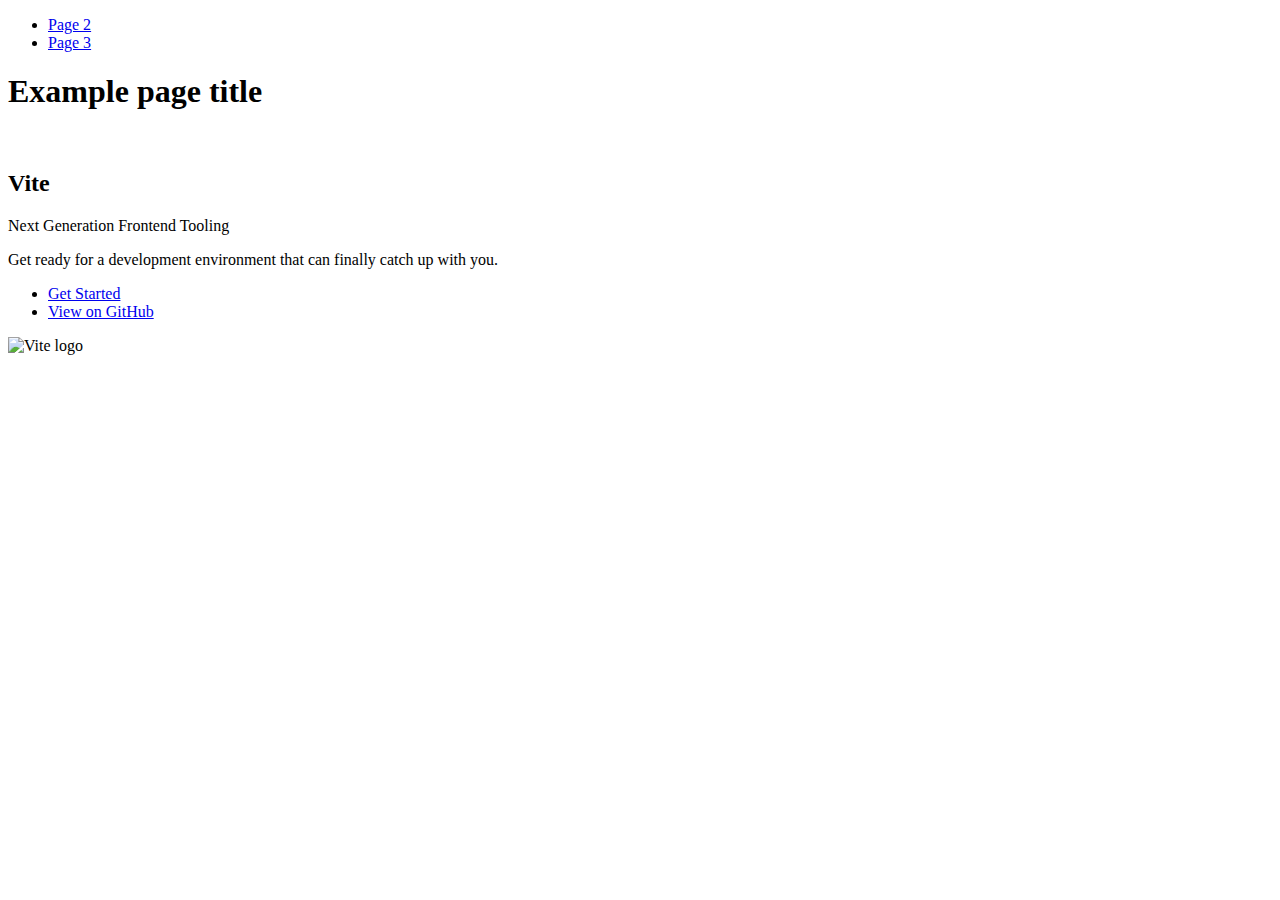
==== index.html @ aa574625 "Deploying to gh-pages from @ MaksymTopolya/goit-js-hw-09@f3c775a94c1dd3e3584c01c2ddc04c2cf7eb634b 🚀" ====
<!DOCTYPE html>
<html lang="en">
  <head>
    <meta charset="UTF-8" />
    <link rel="icon" type="image/svg+xml" href="/goit-js-hw-09/favicon.svg" />
    <meta name="viewport" content="width=device-width, initial-scale=1.0" />
    <title>Vanilla App Template</title>
    
    <script type="module" crossorigin src="/goit-js-hw-09/commonHelpers.js"></script>
    <link rel="stylesheet" href="/goit-js-hw-09/assets/index-10c40100.css">
  </head>
  <body>
    <header class="header">
  <nav class="nav">
    <ul class="nav-list">
      <li class="nav-item">
        <a href="./page-2.html" class="nav-link">Page 2</a>
      </li>

      <li class="nav-item">
        <a href="./page-3.html" class="nav-link">Page 3</a>
      </li>
    </ul>
  </nav>
</header>


    <section>
      <h1>Example page title</h1>
      <!-- Path to images as from index.html file -->
      <img src="/goit-js-hw-09/assets/javascript-8dac5379.svg" alt="" />
    </section>

    <!-- Loads the specified .html file -->
    <section class="vite-promo">
  <div class="container">
    <div class="wrapper">
      <h2 class="title">
        <span class="gradient">Vite</span>
      </h2>
      <p class="text">Next Generation Frontend Tooling</p>
      <p class="tagline">
        Get ready for a development environment that can finally catch up with
        you.
      </p>

      <ul class="actions">
        <li class="action">
          <a
            class="link"
            href="https://vitejs.dev/guide/"
            target="_blank"
            rel="noopener noreferrer"
            >Get Started</a
          >
        </li>
        <li class="action">
          <a
            class="link"
            href="https://github.com/vitejs/vite"
            target="_blank"
            rel="noopener noreferrer"
            >View on GitHub</a
          >
        </li>
      </ul>
    </div>

    <div class="thumb">
      <!-- Path to images as from index.html file -->
      <img
        class="pic"
        src="/goit-js-hw-09/assets/vite-logo-51249ca9.png"
        alt="Vite logo"
        width="640"
        height="640"
      />
    </div>
  </div>
</section>


    
  </body>
</html>
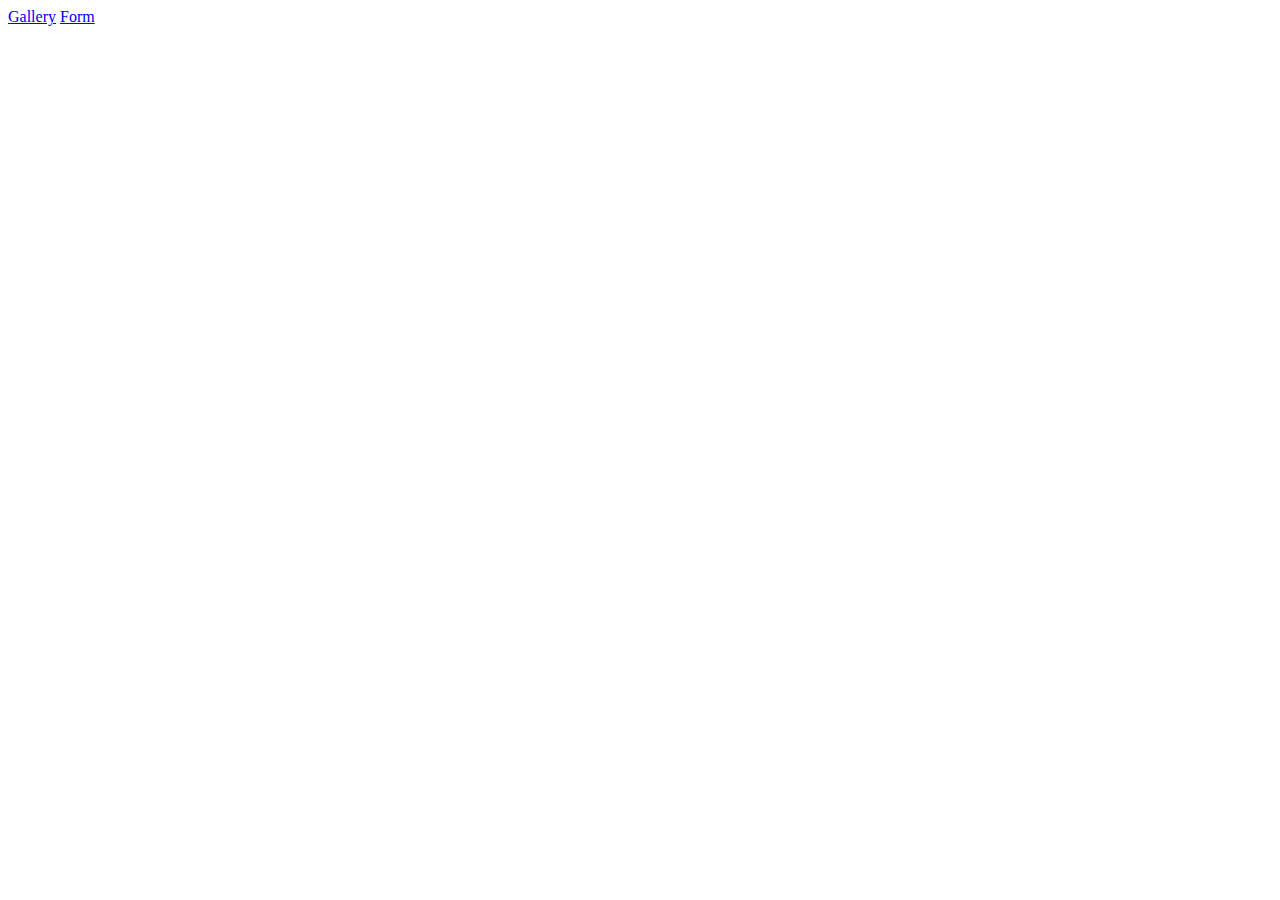
==== commit 242ae26b: "Deploying to gh-pages from @ MaksymTopolya/goit-js-hw-09@8bb4e9ad0ef5058d601285984cef241271bd90a1 🚀" ====
--- a/index.html
+++ b/index.html
@@ -1,85 +1,17 @@
 <!DOCTYPE html>
 <html lang="en">
-  <head>
-    <meta charset="UTF-8" />
-    <link rel="icon" type="image/svg+xml" href="/goit-js-hw-09/favicon.svg" />
-    <meta name="viewport" content="width=device-width, initial-scale=1.0" />
-    <title>Vanilla App Template</title>
+<head>
+    <meta charset="UTF-8">
+    <meta name="viewport" content="width=device-width, initial-scale=1.0">
+    <title>Document</title>
     
-    <script type="module" crossorigin src="/goit-js-hw-09/commonHelpers.js"></script>
-    <link rel="stylesheet" href="/goit-js-hw-09/assets/index-10c40100.css">
-  </head>
-  <body>
-    <header class="header">
-  <nav class="nav">
-    <ul class="nav-list">
-      <li class="nav-item">
-        <a href="./page-2.html" class="nav-link">Page 2</a>
-      </li>
-
-      <li class="nav-item">
-        <a href="./page-3.html" class="nav-link">Page 3</a>
-      </li>
-    </ul>
-  </nav>
-</header>
-
-
-    <section>
-      <h1>Example page title</h1>
-      <!-- Path to images as from index.html file -->
-      <img src="/goit-js-hw-09/assets/javascript-8dac5379.svg" alt="" />
-    </section>
-
-    <!-- Loads the specified .html file -->
-    <section class="vite-promo">
-  <div class="container">
-    <div class="wrapper">
-      <h2 class="title">
-        <span class="gradient">Vite</span>
-      </h2>
-      <p class="text">Next Generation Frontend Tooling</p>
-      <p class="tagline">
-        Get ready for a development environment that can finally catch up with
-        you.
-      </p>
-
-      <ul class="actions">
-        <li class="action">
-          <a
-            class="link"
-            href="https://vitejs.dev/guide/"
-            target="_blank"
-            rel="noopener noreferrer"
-            >Get Started</a
-          >
-        </li>
-        <li class="action">
-          <a
-            class="link"
-            href="https://github.com/vitejs/vite"
-            target="_blank"
-            rel="noopener noreferrer"
-            >View on GitHub</a
-          >
-        </li>
-      </ul>
+  <link rel="stylesheet" href="/goit-js-hw-09/assets/styles-ff69e4a5.css">
+</head>
+<body>
+    <div class="div"> 
+        <a href="./1-gallery.html">Gallery</a>
+        <a href="./2-form.html">Form</a>
     </div>
-
-    <div class="thumb">
-      <!-- Path to images as from index.html file -->
-      <img
-        class="pic"
-        src="/goit-js-hw-09/assets/vite-logo-51249ca9.png"
-        alt="Vite logo"
-        width="640"
-        height="640"
-      />
-    </div>
-  </div>
-</section>
-
-
     
-  </body>
-</html>
+</body>
+</html>